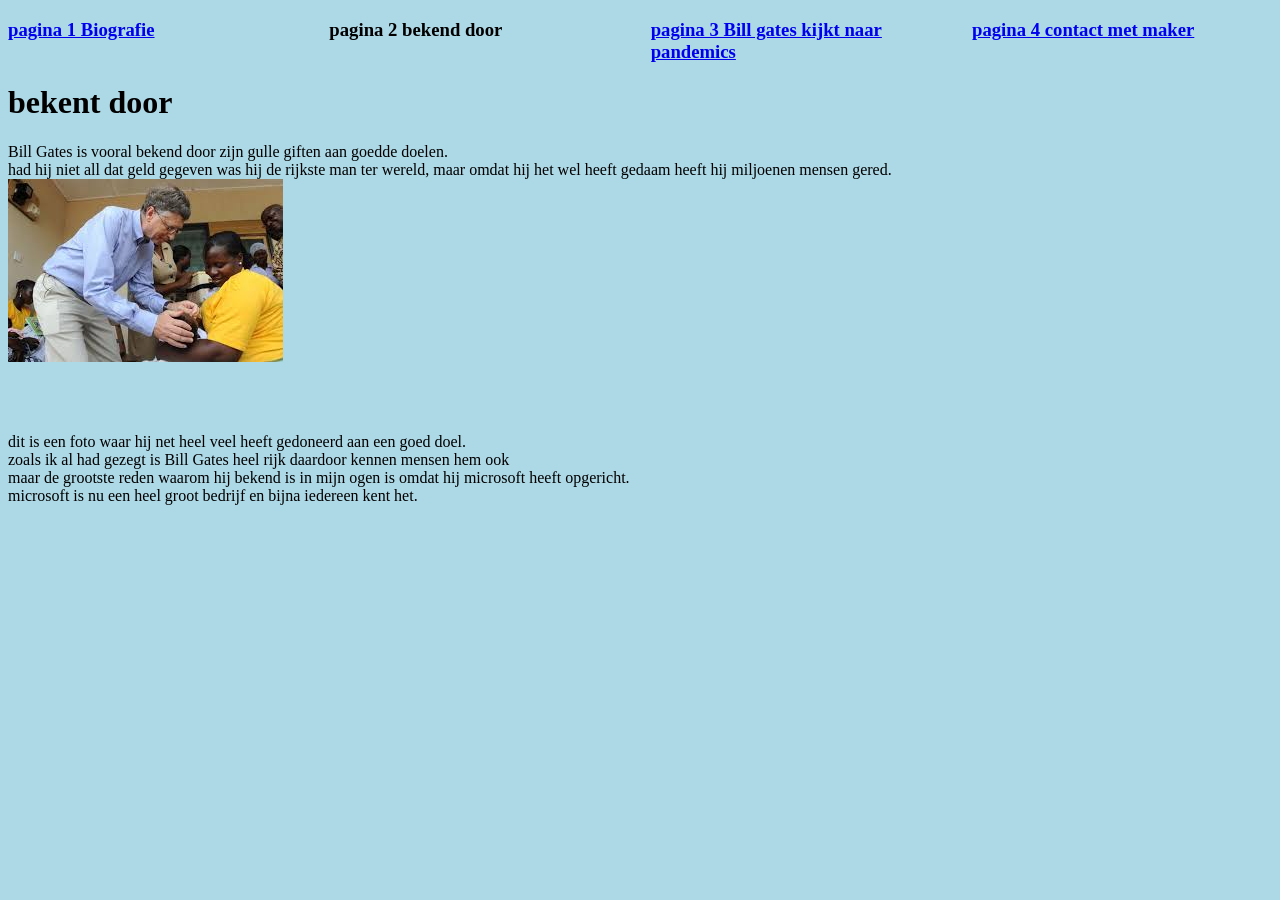
==== pagina2.html @ 94517337 "website" ====
<!DOCTYPE html>
<html>
  <head>
    <link rel="stylesheet" href="style.css">
  </head>
  <body>
    <h3>
      <div class="flex-container">
        <div style="flex-basis: 300px"><a href="index.html">pagina 1 Biografie</a></div>
        <div style="flex-basis: 300px">pagina 2 bekend door</div>
        <div style="flex-basis: 300px"><a href="pagina3.html">pagina 3 Bill gates kijkt naar pandemics</a></div>
        <div style="flex-basis: 300px"><a href="pagina4.html">pagina 4 contact met maker</a></div>
      </div>
    </h3>
    <h1>
      bekent door
    </h1>
      <p>
        Bill Gates is vooral bekend door zijn gulle giften aan goedde doelen.<br>
        had hij niet all dat geld gegeven was hij de rijkste man ter wereld, maar omdat hij het wel heeft gedaam heeft hij miljoenen mensen gered.<br>
        <iframe src="[data-uri]" width="620" height="250" frameborder="0" style="border:0;" allowfullscreen="" aria-hidden="false" tabindex="0"></iframe><br>
        dit is een foto waar hij net heel veel heeft gedoneerd aan een goed doel.<br>
        zoals ik al had gezegt is Bill Gates heel rijk daardoor kennen mensen hem ook<br>
        maar de grootste reden waarom hij bekend is in mijn ogen is omdat hij microsoft heeft opgericht.<br>
        microsoft is nu een heel groot bedrijf en bijna iedereen kent het.<br>
      </p>
  </body>
</html>
---- style.css ----
body{background-color: lightblue}
h2{color: gray}

.flex-container {
  display: flex;
  flex-direction: row;
  justify-content: space-between;
  border: blue;
}

.flex-container{background-color: }
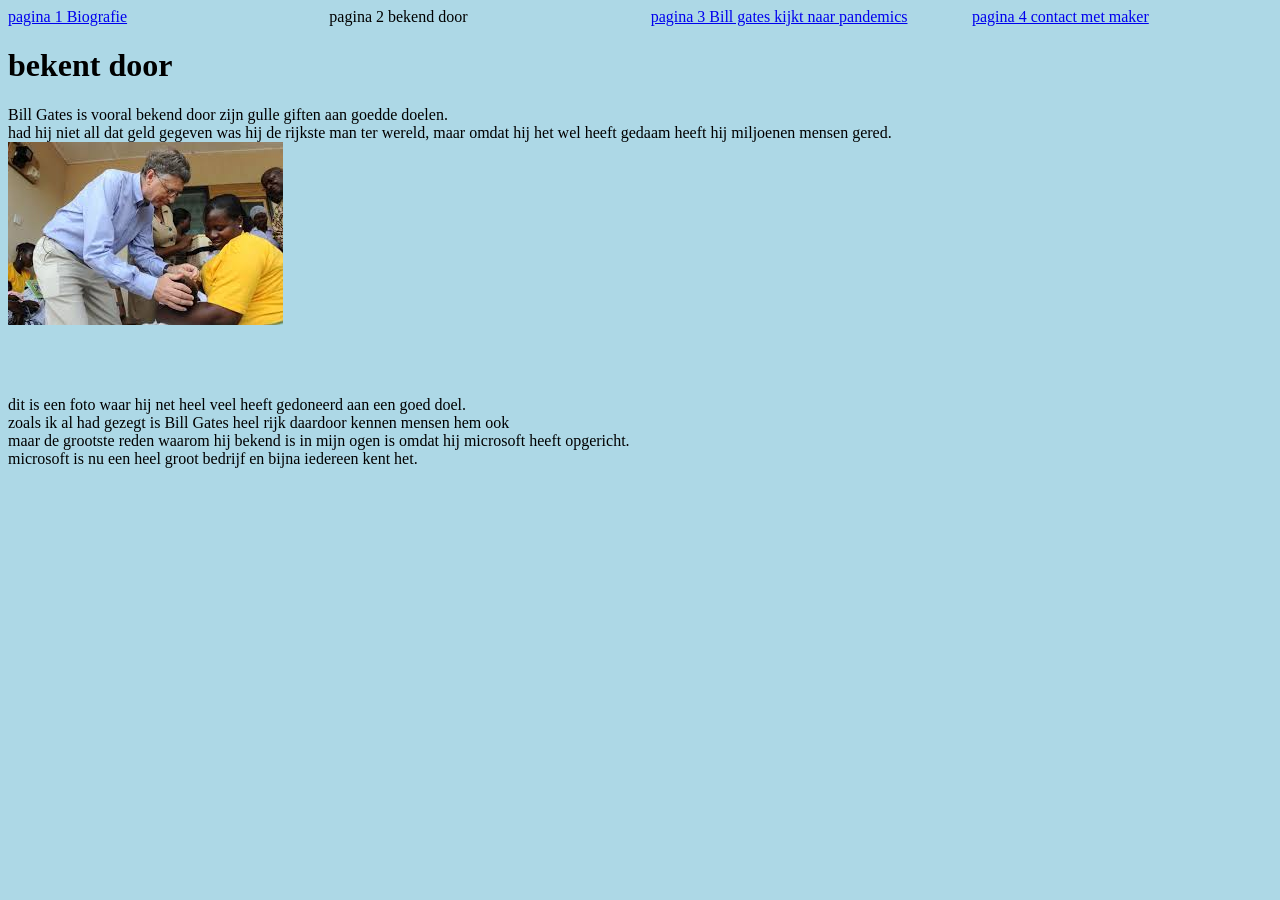
==== commit 40c464dc: "v" ====
--- a/pagina2.html
+++ b/pagina2.html
@@ -4,14 +4,14 @@
     <link rel="stylesheet" href="style.css">
   </head>
   <body>
-    <h3>
+
       <div class="flex-container">
         <div style="flex-basis: 300px"><a href="index.html">pagina 1 Biografie</a></div>
         <div style="flex-basis: 300px">pagina 2 bekend door</div>
         <div style="flex-basis: 300px"><a href="pagina3.html">pagina 3 Bill gates kijkt naar pandemics</a></div>
         <div style="flex-basis: 300px"><a href="pagina4.html">pagina 4 contact met maker</a></div>
       </div>
-    </h3>
+    
     <h1>
       bekent door
     </h1>
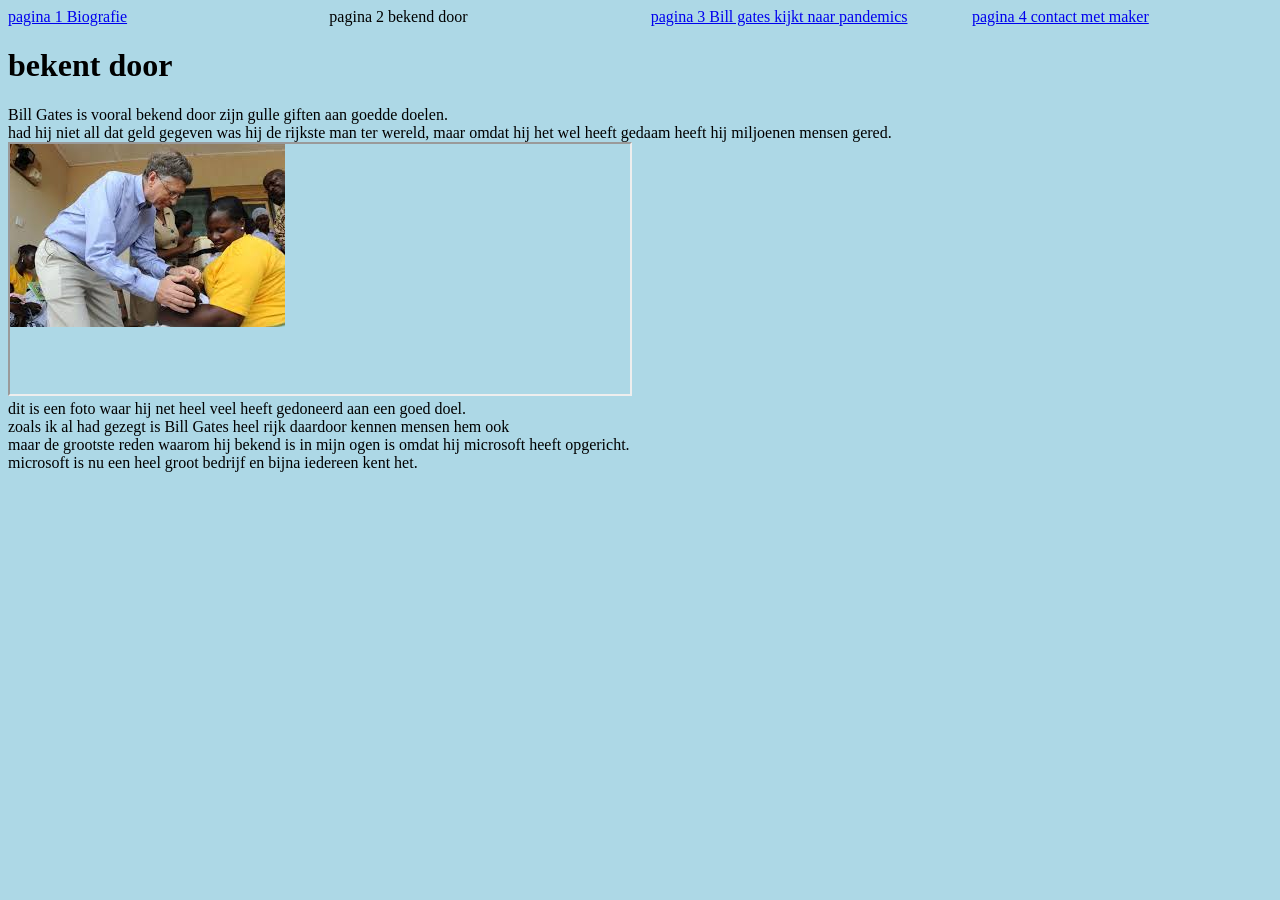
==== commit 404b0627: "k" ====
--- a/pagina2.html
+++ b/pagina2.html
@@ -11,14 +11,14 @@
         <div style="flex-basis: 300px"><a href="pagina3.html">pagina 3 Bill gates kijkt naar pandemics</a></div>
         <div style="flex-basis: 300px"><a href="pagina4.html">pagina 4 contact met maker</a></div>
       </div>
-    
+
     <h1>
       bekent door
     </h1>
       <p>
         Bill Gates is vooral bekend door zijn gulle giften aan goedde doelen.<br>
         had hij niet all dat geld gegeven was hij de rijkste man ter wereld, maar omdat hij het wel heeft gedaam heeft hij miljoenen mensen gered.<br>
-        <iframe src="[data-uri]" width="620" height="250" frameborder="0" style="border:0;" allowfullscreen="" aria-hidden="false" tabindex="0"></iframe><br>
+        <iframe src="[data-uri]" width="620" height="250" allowfullscreen="" aria-hidden="false" tabindex="0"></iframe><br>
         dit is een foto waar hij net heel veel heeft gedoneerd aan een goed doel.<br>
         zoals ik al had gezegt is Bill Gates heel rijk daardoor kennen mensen hem ook<br>
         maar de grootste reden waarom hij bekend is in mijn ogen is omdat hij microsoft heeft opgericht.<br>
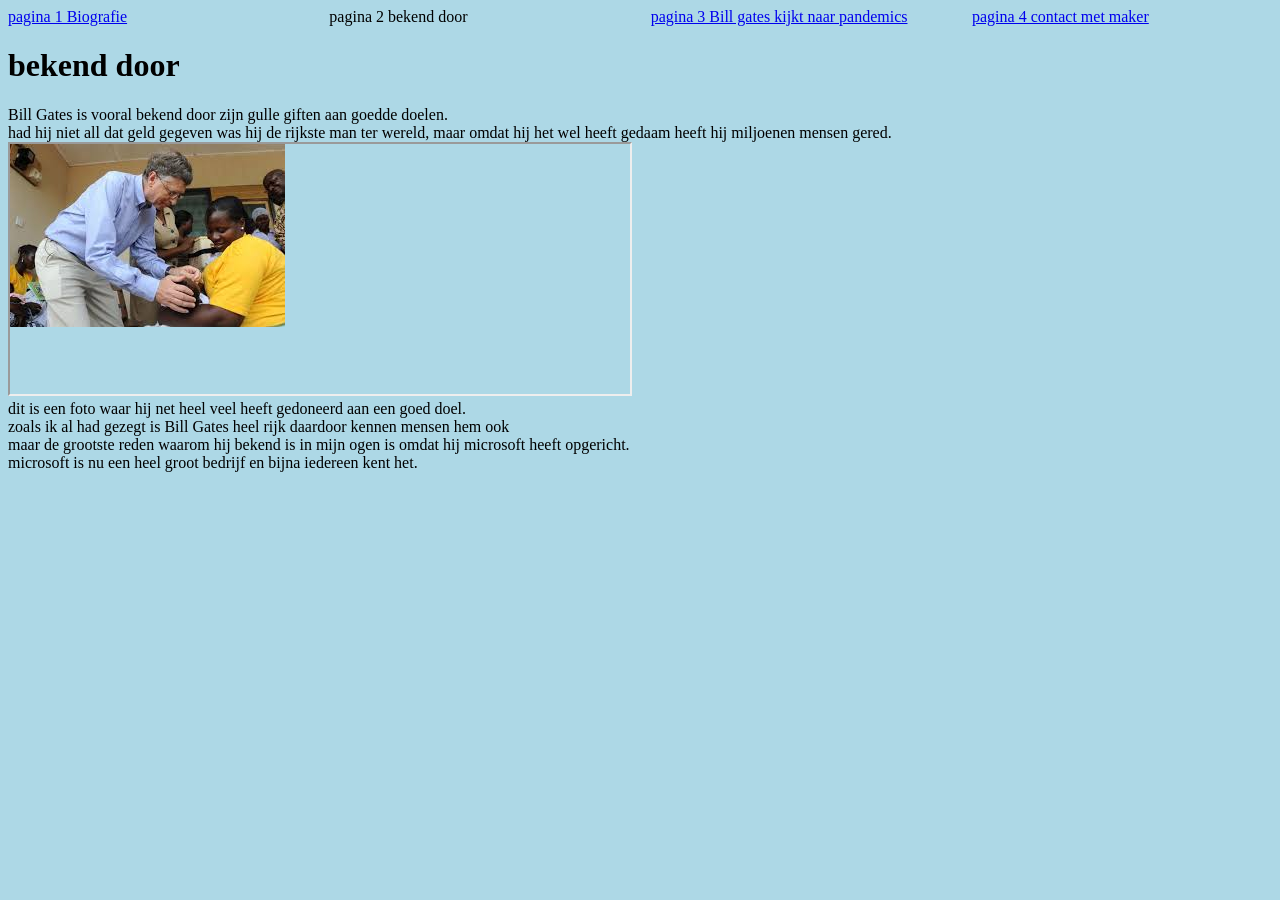
==== commit a10f122f: "kaas" ====
--- a/pagina2.html
+++ b/pagina2.html
@@ -1,6 +1,7 @@
 <!DOCTYPE html>
 <html>
   <head>
+    <title>bekend door</title>
     <link rel="stylesheet" href="style.css">
   </head>
   <body>
@@ -13,7 +14,7 @@
       </div>
 
     <h1>
-      bekent door
+      bekend door
     </h1>
       <p>
         Bill Gates is vooral bekend door zijn gulle giften aan goedde doelen.<br>
